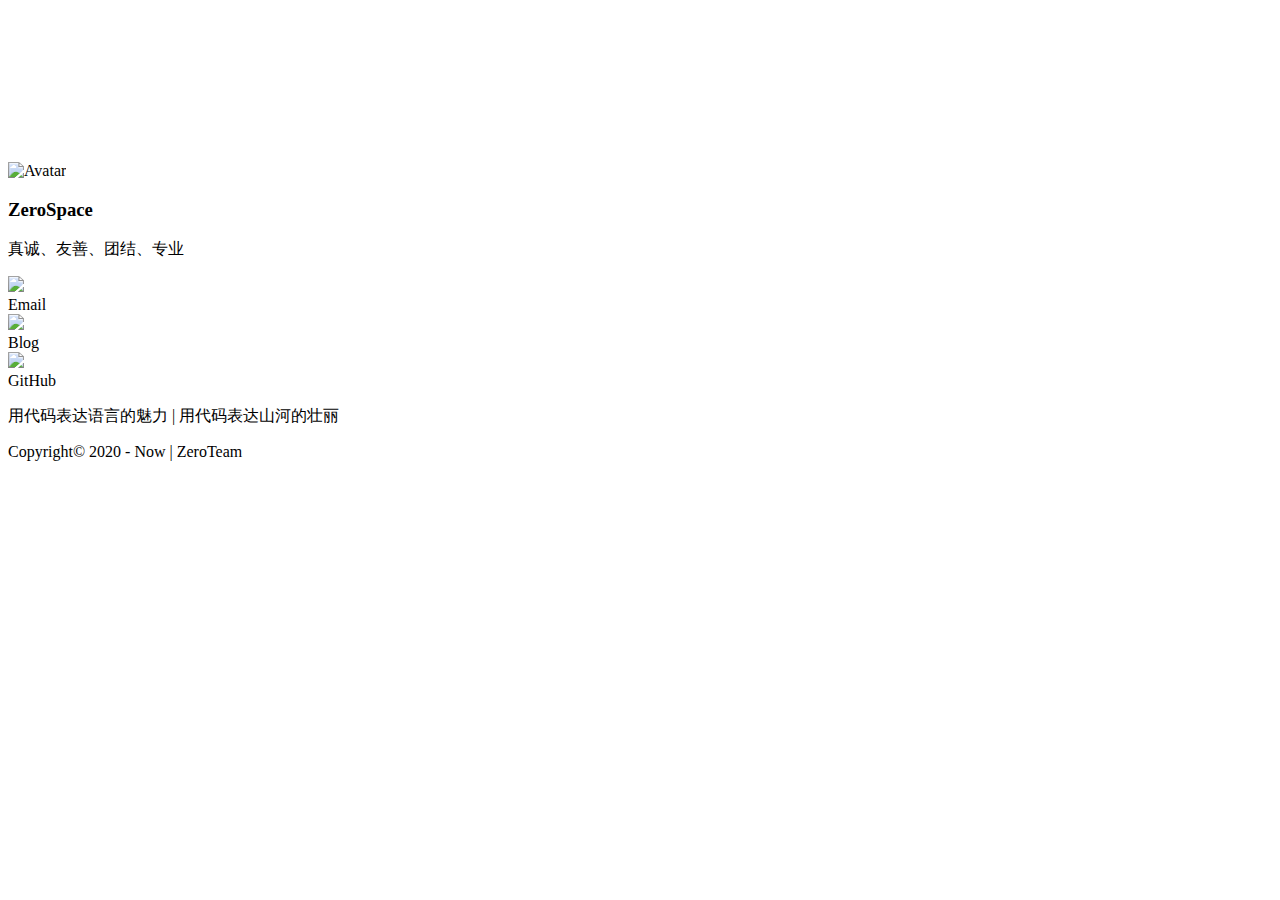
==== index.html @ 50f1275f "up" ====
<!DOCTYPE html>
<html lang="en">

<head>
    <meta charset="UTF-8" />
    <meta http-equiv="X-UA-Compatible" content="IE=edge" />
    <meta name="viewport" content="width=device-width, initial-scale=1.0" />
    <title>ZeroSpace</title>
    <link rel="shortcut icon" href="public/favicon.ico" type="image/x-icon">
    <link rel="stylesheet" href="public/css/style.css" />
</head>

<body>
    <canvas id="bg"></canvas>
    <main class="container">
        <img class="avatar" src="public/svg/Head.jpg" alt="Avatar" />
        <h3 class="nickname">ZeroSpace</h3>
        <p class="introduce">真诚、友善、团结、专业</p>
        <nav>
            <div class="item">
                <a target="_blank" href="mailto:skycoreyun@outlook.com">
                    <img src="public/svg/email.svg" />
                </a>
                <div class="tooltip">Email</div>
            </div>
            <div class="item">
                <a target="_blank" href="https://blog.hiyun.top/">
                    <img src="public/svg/blog.svg" />
                </a>
                <div class="tooltip">Blog</div>
            </div>
            <div class="item">
                <a target="_blank" href="https://github.com/CoreYunFeng">
                    <img src="public/svg/github.svg" />
                </a>
                <div class="tooltip">GitHub</div>
            </div>
        </nav>
        <p class="quote">
            用代码表达语言的魅力 |
            用代码表达山河的壮丽
        </p>
        <footer>
            <p class="copyright">
                Copyright© 2020 - Now | ZeroTeam
            </p>
        </footer>
    </main>
    <script src="public/js/StarrySky.js"></script>
    <script src="public/js/index.js"></script>
</body>

</html>
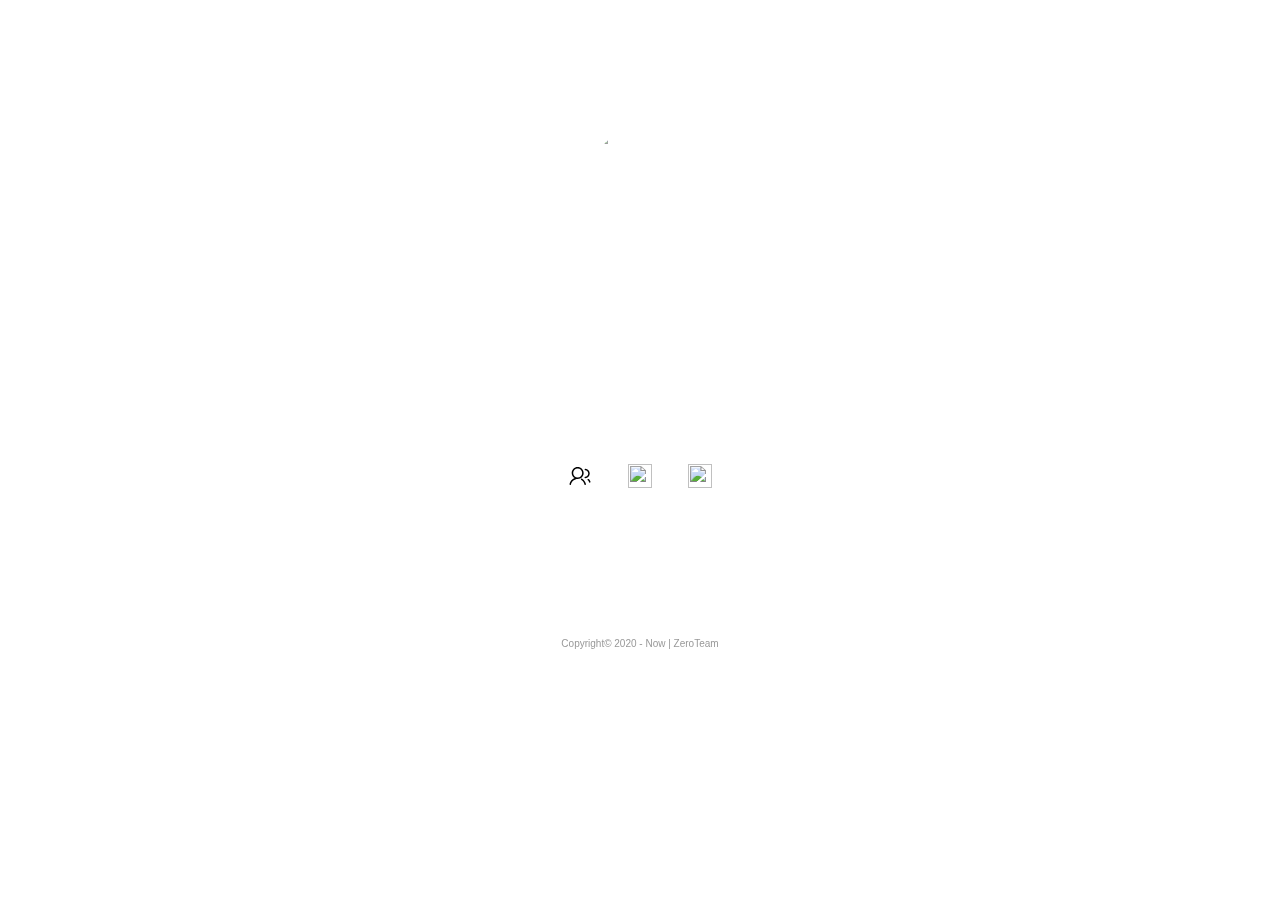
==== commit 8029a0cb: "update" ====
--- a/index.html
+++ b/index.html
@@ -18,13 +18,13 @@
         <p class="introduce">真诚、友善、团结、专业</p>
         <nav>
             <div class="item">
-                <a target="_blank" href="mailto:skycoreyun@outlook.com">
-                    <img src="public/svg/email.svg" />
+                <a href="./friend.html">
+                    <img src="public/svg/friend.svg" />
                 </a>
-                <div class="tooltip">Email</div>
+                <div class="tooltip">Friends</div>
             </div>
             <div class="item">
-                <a target="_blank" href="https://blog.hiyun.top/">
+                <a target="_blank" href="https://zerospace.dev/">
                     <img src="public/svg/blog.svg" />
                 </a>
                 <div class="tooltip">Blog</div>
@@ -50,4 +50,4 @@
     <script src="public/js/index.js"></script>
 </body>
 
-</html>+</html>
--- a/public/css/style.css
+++ b/public/css/style.css
@@ -0,0 +1,318 @@
+* {
+  margin: 0;
+  padding: 0;
+  font-size: 14px;
+  box-sizing: content-box;
+  font-family: Verdana, Geneva, Tahoma, sans-serif;
+}
+
+html,
+body {
+  width: 100%;
+  height: 100%;
+  user-select: none;
+}
+
+#bg {
+  width: 100%;
+  min-width: 250px;
+  height: 100%;
+  position: fixed;
+  z-index: 1;
+}
+
+.container {
+  width: 100%;
+  min-width: 250px;
+  min-height: 100%;
+  position: relative;
+  z-index: 10;
+  color: #fff;
+  display: flex;
+  flex-direction: column;
+  align-items: center;
+}
+
+.container .avatar {
+  width: 80px;
+  height: 80px;
+  margin-top: 30%;
+  border-radius: 50%;
+  box-shadow: 0 0 90px 2px #fff;
+  opacity: 0.8;
+  cursor: pointer;
+}
+
+.container .nickname {
+  font-size: 18px;
+  margin-top: 20px;
+  letter-spacing: 2px;
+  animation: nickname-shadow 2s ease-in-out infinite alternate;
+}
+
+@keyframes nickname-shadow {
+  from {
+    text-shadow: 0 0 2px #f6f7fb;
+  }
+
+  to {
+    text-shadow: 1px 1px 20px #f6f7fb;
+  }
+}
+
+
+.container .introduce {
+  font-size: 14px;
+  margin-top: 20px;
+  padding: 0 28px;
+  letter-spacing: 1px;
+  text-align: center;
+  line-height: 28px;
+}
+
+.container .quote {
+  font-size: 16px;
+  margin-top: 20px;
+  padding: 0 28px;
+  letter-spacing: 1px;
+  text-align: center;
+  font-family:'楷体';
+  line-height: 28px;
+}
+
+.container .quote::after {
+  content: '';
+  display: inline-block;
+  width: 2px;
+  height: 18px;
+  border-radius: 2px;
+  background-color: #fff;
+  vertical-align: middle;
+  animation: blink 0.8s linear infinite;
+}
+
+@keyframes blink {
+  0% {
+    opacity: 1;
+  }
+
+  50% {
+    opacity: 0;
+  }
+
+  100% {
+    opacity: 1;
+  }
+}
+
+nav {
+  width: 80%;
+  min-height: 40px;
+  margin-top: 80px;
+  display: flex;
+  flex-direction: row;
+  flex-wrap: wrap;
+  justify-content: center;
+  align-items: center;
+}
+
+nav .item {
+  width: 28px;
+  height: 28px;
+  margin: 8px 12px;
+  position: relative;
+  display: flex;
+  border-radius: 50%;
+  background-color: rgba(255, 255, 255, 0.9);
+  justify-content: center;
+  align-items: center;
+}
+
+nav .item a {
+  color: #fff;
+  text-decoration: none;
+  display: block;
+  width: 20px;
+  height: 20px;
+}
+
+nav .item a:focus,
+nav .item a:visited,
+nav .item a:active {
+  color: #fff;
+}
+
+nav .item a img {
+  width: 100%;
+  height: 100%;
+}
+
+nav .item .tooltip {
+  position: absolute;
+  width: 80px;
+  max-height: 80px;
+  background-color: rgb(255, 255, 255);
+  bottom: 40px;
+  padding: 4px;
+  border-radius: 4px;
+  z-index: 10;
+  color: #333;
+  letter-spacing: 2px;
+  text-align: center;
+  opacity: 0;
+  z-index: -1;
+  transform: translateY(-40px);
+  transition: all 0.1s ease-in-out;
+}
+
+nav .item .tooltip img {
+  width: 100%;
+  height: 100%;
+  position: relative;
+  z-index: 10;
+}
+
+nav .item .tooltip::after {
+  content: '';
+  display: block;
+  width: 8px;
+  height: 8px;
+  border-radius: 2px;
+  background-color: rgb(255, 255, 255);
+  position: absolute;
+  bottom: -4px;
+  left: 40px;
+  transform: rotate(45deg);
+  z-index: 9;
+}
+
+
+nav .item a:focus+.tooltip,
+nav .item a:hover+.tooltip {
+  transform: translateY(0);
+  z-index: 10;
+  opacity: 1;
+}
+
+footer {
+  width: 80%;
+  display: flex;
+  flex-direction: column;
+  justify-content: center;
+  align-items: center;
+  padding: 20px 0;
+  margin-top: 40px;
+}
+
+footer .icp {
+  color: #f6f7fb;
+  text-decoration: none;
+  letter-spacing: 2px;
+  font-size: 10px;
+}
+
+
+footer .copyright {
+  color: #999;
+  font-size: 10px;
+  margin-top: 8px;
+  overflow: hidden;
+  text-overflow: ellipsis;
+  white-space: nowrap;
+}
+
+@media screen and (min-width:768px) {
+  .container .avatar {
+    width: 88px;
+    height: 88px;
+    margin-top: 20%;
+  }
+
+  .container .nickname {
+    font-size: 20px;
+    margin-top: 28px;
+  }
+
+  .container .introduce {
+    font-size: 16px;
+    margin-top: 28px;
+    padding: 0 40px;
+  }
+
+  .container .quote {
+    font-size: 16px;
+    margin-top: 28px;
+    padding: 0 40px;
+  }
+
+  .container .quote::after {
+    height: 20px;
+  }
+
+  nav {
+    margin-top: 90px;
+  }
+
+  nav .item {
+    width: 32px;
+    height: 32px;
+  }
+
+  nav .item .tooltip {
+    bottom: 48px;
+  }
+
+  nav .item a {
+    width: 22px;
+    height: 22px;
+  }
+}
+
+@media screen and (min-width:992px) {
+  .container .avatar {
+    width: 96px;
+    height: 96px;
+    margin-top: 10%;
+  }
+
+  .container .nickname {
+    font-size: 22px;
+    margin-top: 32px;
+  }
+
+  .container .introduce {
+    font-size: 18px;
+    margin-top: 36px;
+    padding: 0 80px;
+  }
+
+  .container .quote {
+    font-size: 18px;
+    margin-top: 36px;
+    padding: 0 80px;
+  }
+
+
+  .container .quote::after {
+    height: 22px;
+  }
+
+  nav {
+    margin-top: 100px;
+  }
+
+  nav .item {
+    width: 36px;
+    height: 36px;
+    margin: 12px;
+  }
+
+  nav .item .tooltip {
+    bottom: 56px;
+  }
+
+  nav .item a {
+    width: 24px;
+    height: 24px;
+  }
+}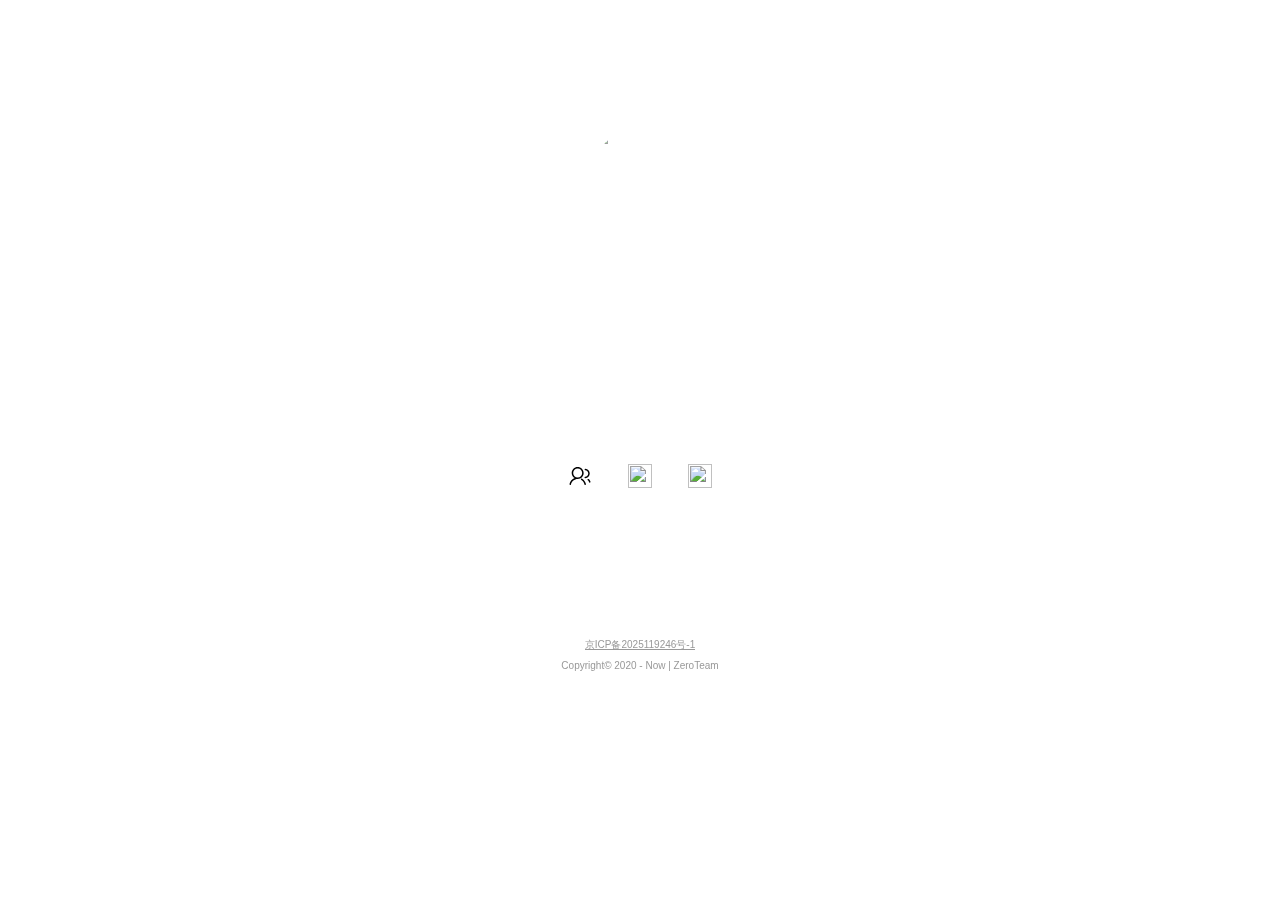
==== commit 32ad7dd6: "备案" ====
--- a/index.html
+++ b/index.html
@@ -5,7 +5,7 @@
     <meta charset="UTF-8" />
     <meta http-equiv="X-UA-Compatible" content="IE=edge" />
     <meta name="viewport" content="width=device-width, initial-scale=1.0" />
-    <title>ZeroSpace</title>
+    <title>AsZer0s</title>
     <link rel="shortcut icon" href="public/favicon.ico" type="image/x-icon">
     <link rel="stylesheet" href="public/css/style.css" />
 </head>
@@ -13,8 +13,8 @@
 <body>
     <canvas id="bg"></canvas>
     <main class="container">
-        <img class="avatar" src="public/svg/Head.jpg" alt="Avatar" />
-        <h3 class="nickname">ZeroSpace</h3>
+        <img class="avatar" src="https://s1.locimg.com/2024/11/21/acc0c1ac47175.jpg" alt="Avatar" />
+        <h3 class="nickname">AsZer0s</h3>
         <p class="introduce">真诚、友善、团结、专业</p>
         <nav>
             <div class="item">
@@ -24,13 +24,13 @@
                 <div class="tooltip">Friends</div>
             </div>
             <div class="item">
-                <a target="_blank" href="https://zerospace.dev/">
+                <a target="_blank" href="https://blog.hiyun.top/">
                     <img src="public/svg/blog.svg" />
                 </a>
                 <div class="tooltip">Blog</div>
             </div>
             <div class="item">
-                <a target="_blank" href="https://github.com/CoreYunFeng">
+                <a target="_blank" href="https://github.com/AsZer0s">
                     <img src="public/svg/github.svg" />
                 </a>
                 <div class="tooltip">GitHub</div>
@@ -41,6 +41,9 @@
             用代码表达山河的壮丽
         </p>
         <footer>
+            <a class="copyright" href="https://beian.miit.gov.cn">
+                京ICP备2025119246号-1
+            </a>
             <p class="copyright">
                 Copyright© 2020 - Now | ZeroTeam
             </p>
